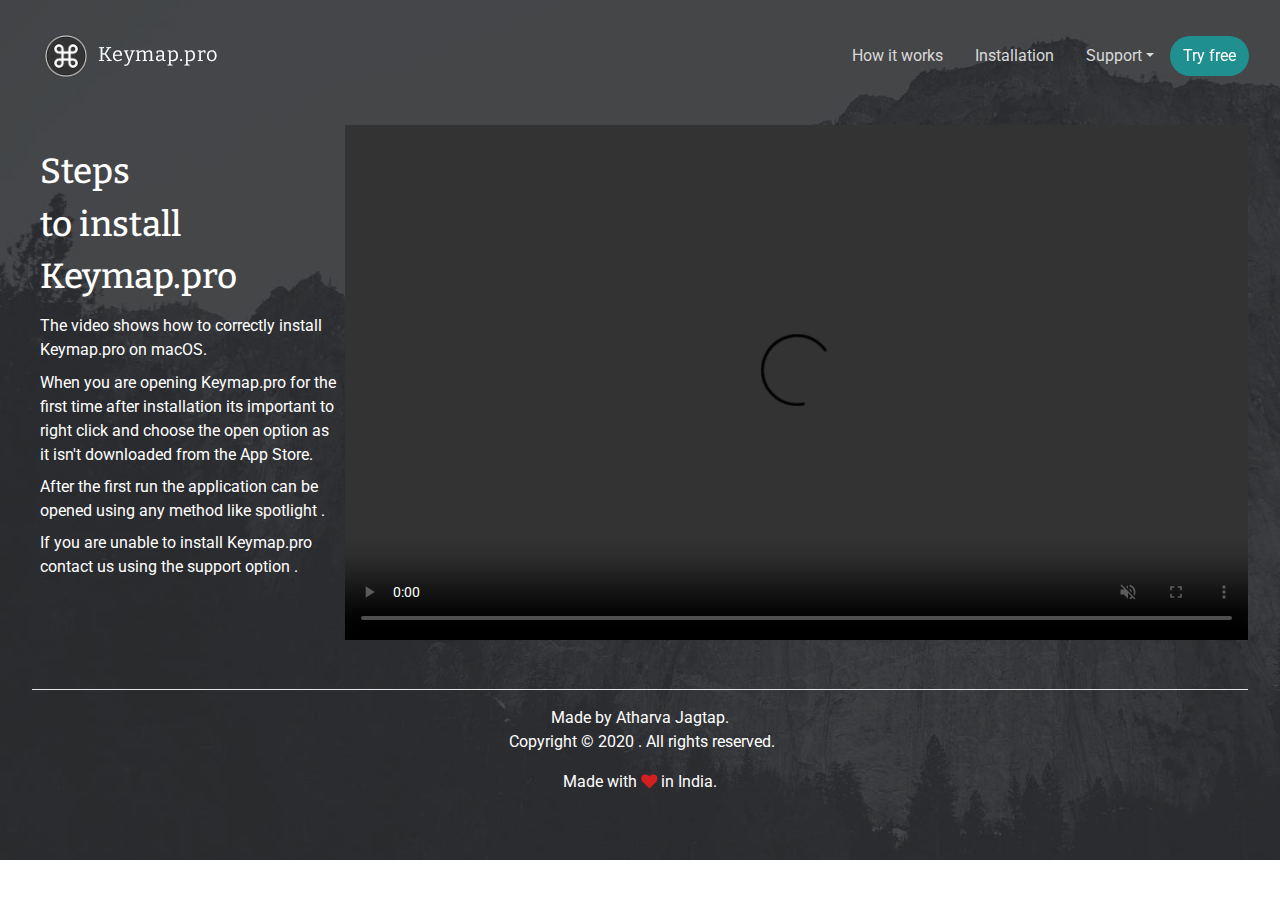
==== install.html @ 4b27cf0b "Website v1" ====
<!DOCTYPE html>
<html>

<head>
    <meta charset="utf-8">
    <meta name="viewport" content="width=device-width, initial-scale=1.0, shrink-to-fit=no">
    <title>keymap.pro</title>
    <link rel="icon" type="image/png" sizes="16x16" href="assets/img/favicon-16x16.png">
    <link rel="icon" type="image/png" sizes="32x32" href="assets/img/favicon-32x32.png">
    <link rel="icon" type="image/png" sizes="180x180" href="assets/img/apple-icon-180x180.png">
    <link rel="icon" type="image/png" sizes="192x192" href="assets/img/android-icon-192x192.png">
    <link rel="icon" type="image/png" sizes="512x512" href="assets/img/512x512.png">
    <link rel="stylesheet" href="https://cdnjs.cloudflare.com/ajax/libs/twitter-bootstrap/4.3.1/css/bootstrap.min.css">
    <link rel="stylesheet" href="https://fonts.googleapis.com/css?family=Bitter:400,700">
    <link rel="stylesheet" href="https://fonts.googleapis.com/css?family=Roboto">
    <link rel="stylesheet" href="https://cdnjs.cloudflare.com/ajax/libs/font-awesome/4.7.0/css/font-awesome.min.css">
    <link rel="stylesheet" href="assets/css/styles.min.css">
<!-- Global site tag (gtag.js) - Google Analytics -->
<script async src="https://www.googletagmanager.com/gtag/js?id=UA-156482295-1"></script>
<script>
  window.dataLayer = window.dataLayer || [];
  function gtag(){dataLayer.push(arguments);}
  gtag('js', new Date());

  gtag('config', 'UA-156482295-1');
</script>
</head>

<body>
    <div>
        <div class="header-dark" style="padding-bottom: 50px;">
            <nav class="navbar navbar-dark navbar-expand-lg navigation-clean-search" style="padding-top: 1.5vw;padding-left: 1.5vw;">
                <div class="container-fluid"><a class="navbar-brand" style="font-size: 20px;filter: blur(0px);font-family: Bitter, serif;" href="/"><img src="assets/img/96x96.png" style="padding: 10px;width: 64px;">Keymap.pro</a><button data-toggle="collapse" class="navbar-toggler"
                        data-target="#navcol-1"><span class="sr-only">Toggle navigation</span><span class="navbar-toggler-icon"></span></button>
                    <div class="collapse navbar-collapse" id="navcol-1">
                        <form class="form-inline mr-auto" target="_self">
                            <div class="form-group"><label for="search-field"></label></div>
                        </form>
                        <ul class="nav navbar-nav">
                            <li class="nav-item" role="presentation"><a class="nav-link mr-auto" href="/working.html" style="padding-right: 16px;padding-left: 16px;">How it works</a></li>
                            <li class="nav-item" role="presentation"><a class="nav-link mr-auto" href="/install.html" style="padding-right: 16px;padding-left: 16px;">Installation</a></li>
                        </ul>
                        <div class="dropdown"><a class="dropdown-toggle dark-dd" data-toggle="dropdown" aria-expanded="false" href="#" style="padding-top: 8px;padding-bottom: 8px;padding-right: 16px;padding-left: 16px;">Support</a>
                            <div class="dropdown-menu dark-menu" role="menu"
                                style="margin-top: 9px;color: rgb(238,239,239);"><a class="dropdown-item" role="presentation" href="mailto:atharva.rjagtap@gmail.com?subject=Support for Keymap.pro" target="_blank"><i class="fa fa-envelope-o" style="font-size: 17px;"></i>&nbsp; Email</a><a class="dropdown-item"
                                    role="presentation" href="https://twitter.com/messages/compose?recipient_id=1197739103711707136&amp;text=Hey There , I need some help with Keymap.pro" target="_blank"><i class="fa fa-twitter" style="font-size: 17px;color: rgb(36,131,210);"></i>&nbsp; Twitter</a>
                                <a
                                    class="dropdown-item" role="presentation" href="https://wa.me/919075497644?text=Hey%20there,I%20need%20some%20help%20with%20Keymap.pro" target="_blank"><i class="fa fa-whatsapp" style="font-size: 17px;background-color: rgb(255,255,255);color: rgb(55,184,106);"></i>&nbsp; WhatsApp</a>
                            </div>
                        </div><span class="navbar-text"></span><a class="btn btn-light action-button d-none d-lg-inline-flex" role="button" href="http://assets.keymap.pro/mac/build/dmg/Keymap.pro.dmg" style="filter: blur(0px) grayscale(0%);" target="_blank">Try free</a>
                        <a
                            class="btn btn-light btn-block border-dark d-lg-none" role="button" href="http://assets.keymap.pro/mac/build/dmg/Keymap.pro.dmg" style="filter: blur(0px) grayscale(0%);background-color: #208f8f;padding-left: 16px;color: #d9d9d9;"
                            target="_blank">Try free</a>
                    </div>
                </div>
            </nav>
            <div class="container-fluid hero" style="padding-right: 2.5vw;padding-left: 2.5vw;">
                <div class="row no-gutters d-none d-lg-inline-flex">
                    <div class="col-3 text-left" style="padding-left: 8px;">
                        <h1 class="text-left" style="margin-bottom: 11px;font-size: 35px;">Steps <br>to install <br>Keymap.pro</h1>
                        <p class="text-white" style="margin-bottom: 9px;">The video shows how to correctly install Keymap.pro on macOS.</p>
                        <p class="text-white" style="margin-bottom: 8px;">When you are opening Keymap.pro for the first time after installation its important to right click and choose the open option as it isn't downloaded from the App Store.</p>
                        <p class="text-white" style="margin-bottom: 8px;">After the first run the application can be opened using any method like spotlight .</p>
                        <p class="text-white">If you are unable to install Keymap.pro contact us using the support option .</p><a href="http://assets.keymap.pro/mac/build/dmg/Keymap.pro.dmg" target="_blank"></a></div>
                    <div class="col-9"><video width="560" height="315" style="width: 100%;height: 100%;padding-left: 9px;" muted="" loop="" controls=""><source src="https://athj.github.io/keymap.pro.videos/howtoinstall.mp4" type="video/mp4"></video></div>
                </div>
                <div class="row no-gutters d-lg-none">
                    <div class="col-12">
                        <h1 class="text-center" style="margin-bottom: 38px;font-size: 35px;">Steps to install Keymap.pro</h1>
                        <div><video width="560" height="315" style="width: 100%;height: 100%;padding-left: 9px;" muted="" loop="" controls="" poster="http://assets.keymap.pro/static/install.png"><source src="https://athj.github.io/keymap.pro.videos/howtoinstall.mp4" type="video/mp4"></video></div>
                        <p
                            class="text-center text-white" style="margin-bottom: 9px;margin-top: 9px;">The video shows how to correctly install Keymap.pro on macOS.</p>
                            <p class="text-center text-white" style="margin-bottom: 9px;margin-top: 9px;">When you are opening Keymap.pro for the first time after installation its important to right click and choose the open option as it isn't downloaded from the App Store.</p>
                            <p class="text-center text-white" style="margin-bottom: 8px;">After the first run the application can be opened using any method like spotlight .</p>
                            <p class="text-center text-white">If you are unable to install Keymap.pro contact us using the support option .</p>
                    </div>
                </div>
                <div class="row" style="margin-top: 34px;">
                    <div class="col">
                        <hr style="background-color: #ffffff;margin-top: 15px;">
                        <p class="text-center text-white" style="margin-bottom: 0;">Made by&nbsp;<a class="author-name" href="https://www.linkedin.com/in/athj" target="_blank">Atharva Jagtap</a>.</p>
                        <p class="text-center text-white" style="margin-bottom: 2;">&nbsp;Copyright © 2020 . All rights reserved.<br></p>
                        <p class="text-center text-white" style="margin-bottom: 7;">Made with&nbsp;<i class="fa fa-heart" style="color: rgb(211,31,31);"></i>&nbsp;in India.</p>
                    </div>
                </div>
            </div>
        </div>
    </div>
    <script src="https://cdnjs.cloudflare.com/ajax/libs/jquery/3.4.1/jquery.min.js"></script>
    <script src="https://cdnjs.cloudflare.com/ajax/libs/twitter-bootstrap/4.3.1/js/bootstrap.bundle.min.js"></script>
</body>

</html>
---- assets/css/styles.min.css ----
.author-name{color:#fff}.author-name:hover{color:#b9d4e7}a,a:hover{color:#fff}a:hover{text-decoration:underline}.dropdown-toggle.dark-dd{color:#d9d9d9}.dropdown-toggle.dark-dd:hover{color:#fff}.header-dark{background:url(../../assets/img/mountain_bg.jpg) #444;background-size:cover;padding-bottom:80px}.header-dark .navbar{background:0 0;color:#fff;border-radius:0;box-shadow:none;border:none}@media (min-width:768px){.header-dark .navbar{padding-top:.75rem;padding-bottom:.75rem}}.header-dark .navbar .navbar-brand{font-weight:400;color:inherit;letter-spacing:.7px}.header-dark .navbar .navbar-brand:hover{color:#f0f0f0}.header-dark .navbar .navbar-collapse span{margin-top:5px}.header-dark .navbar .navbar-collapse span .login{color:#d9d9d9;margin-right:.5rem;text-decoration:none}.header-dark .navbar .navbar-collapse span .login:hover{color:#fff}.header-dark .navbar .navbar-toggler{border-color:#747474;color:#eee}.header-dark .navbar .navbar-toggler:hover,.header-dark .navbar-toggler:focus{background:0 0}.header-dark .navbar .form-inline,.header-dark .navbar .navbar-collapse{border-color:#636363}@media (min-width:992px){.header-dark .navbar.navbar .navbar-nav .nav-link{padding-left:1.2rem;padding-right:1.2rem}}.header-dark .navbar.navbar-dark .navbar-nav .nav-link{color:#d9d9d9}.header-dark .navbar.navbar-dark .navbar-nav .nav-link:focus,.header-dark .navbar.navbar-dark .navbar-nav .nav-link:hover{color:#fcfeff!important;background-color:transparent}.header-dark .navbar .navbar-nav>li>.dropdown-menu{margin-top:-5px;box-shadow:0 4px 8px rgba(0,0,0,.1);background-color:#fff;border-radius:2px}.header-dark .navbar .dropdown-menu .dropdown-item,.header-dark .navbar .dropdown-menu .dropdown-item:focus{line-height:2;font-size:14px;color:#37434d}.header-dark .navbar .dropdown-menu .drodown-item:hover,.header-dark .navbar .dropdown-menu .dropdown-item:focus{background:#ebeff1}.header-dark .navbar .action-button,.header-dark .navbar .action-button:active{background:#208f8f;border-radius:20px;font-size:inherit;color:#fff;box-shadow:none;border:none;text-shadow:none;padding:.5rem .8rem;transition:background-color .25s}.header-dark .navbar .action-button:hover{background:#269d9d}.header-dark .navbar .form-inline label{color:#ccc}.header-dark .navbar .form-inline .search-field{display:inline-block;width:80%;background:0 0;border:none;border-bottom:1px solid transparent;border-radius:0;box-shadow:none;color:inherit;transition:border-bottom-color .3s}.header-dark .navbar .form-inline .search-field:focus{border-bottom:1px solid #ccc}.header-dark .hero{margin-top:60px}.header-dark .hero h1{color:#fff;font-family:Bitter,serif;font-size:40px;margin-top:20px;margin-bottom:80px}@media (min-width:768px){.header-dark .hero{margin-top:20px}.header-dark .hero h1{margin-bottom:50px;line-height:1.5}}.header-dark .hero .embed-responsive iframe{background-color:#666}.no-color-change,.prevent-color a a:link a:visited{color:#fff}
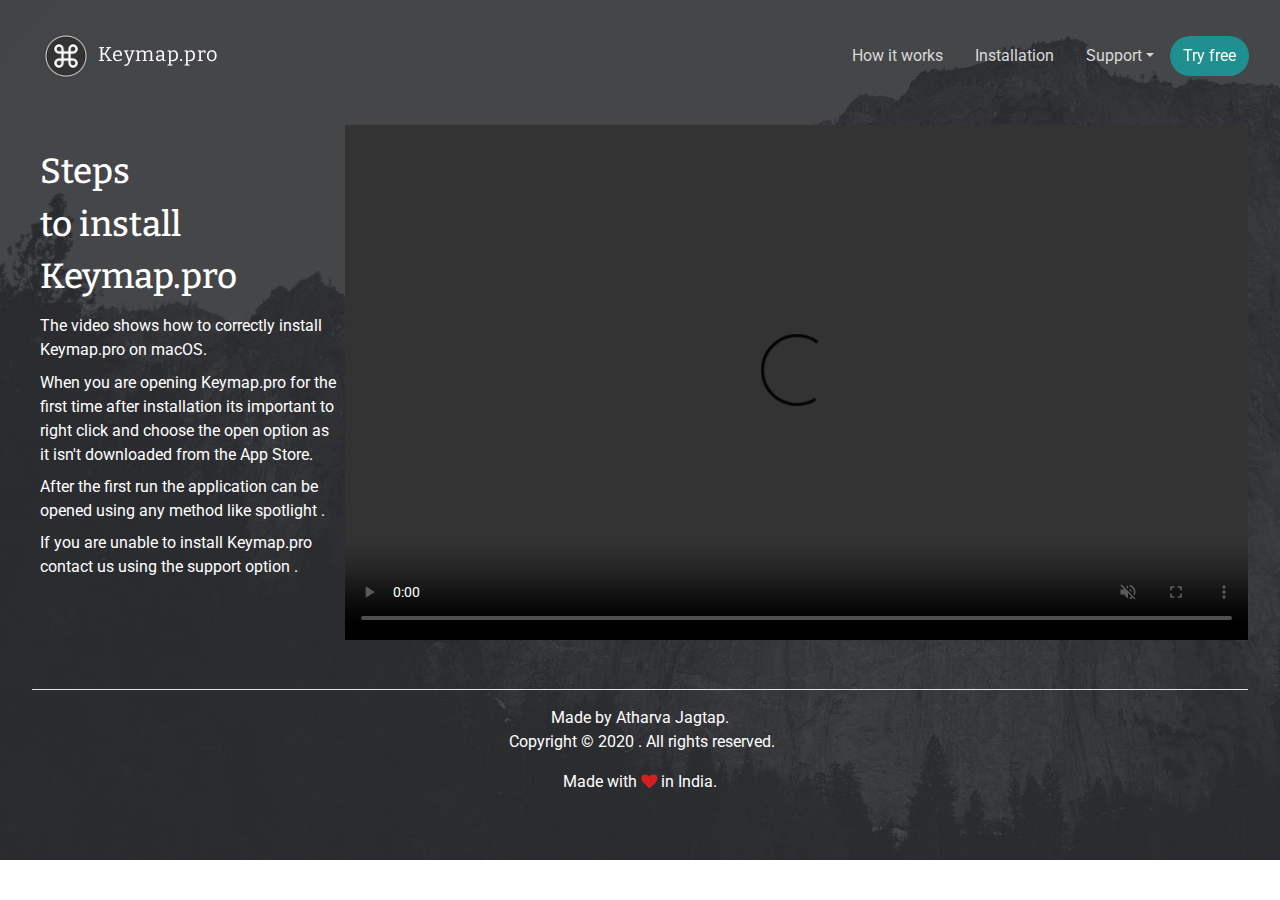
==== commit 4c498b21: "Replace dmg assets url with S3 object url" ====
--- a/install.html
+++ b/install.html
@@ -1,93 +1,328 @@
 <!DOCTYPE html>
 <html>
+  <head>
+    <meta charset="utf-8" />
+    <meta
+      name="viewport"
+      content="width=device-width, initial-scale=1.0, shrink-to-fit=no"
+    />
+    <title>keymap.pro</title>
+    <link
+      rel="icon"
+      type="image/png"
+      sizes="16x16"
+      href="assets/img/favicon-16x16.png"
+    />
+    <link
+      rel="icon"
+      type="image/png"
+      sizes="32x32"
+      href="assets/img/favicon-32x32.png"
+    />
+    <link
+      rel="icon"
+      type="image/png"
+      sizes="180x180"
+      href="assets/img/apple-icon-180x180.png"
+    />
+    <link
+      rel="icon"
+      type="image/png"
+      sizes="192x192"
+      href="assets/img/android-icon-192x192.png"
+    />
+    <link
+      rel="icon"
+      type="image/png"
+      sizes="512x512"
+      href="assets/img/512x512.png"
+    />
+    <link
+      rel="stylesheet"
+      href="https://cdnjs.cloudflare.com/ajax/libs/twitter-bootstrap/4.3.1/css/bootstrap.min.css"
+    />
+    <link
+      rel="stylesheet"
+      href="https://fonts.googleapis.com/css?family=Bitter:400,700"
+    />
+    <link
+      rel="stylesheet"
+      href="https://fonts.googleapis.com/css?family=Roboto"
+    />
+    <link
+      rel="stylesheet"
+      href="https://cdnjs.cloudflare.com/ajax/libs/font-awesome/4.7.0/css/font-awesome.min.css"
+    />
+    <link rel="stylesheet" href="assets/css/styles.min.css" />
+    <!-- Global site tag (gtag.js) - Google Analytics -->
+    <script
+      async
+      src="https://www.googletagmanager.com/gtag/js?id=UA-156482295-1"
+    ></script>
+    <script>
+      window.dataLayer = window.dataLayer || [];
+      function gtag() {
+        dataLayer.push(arguments);
+      }
+      gtag("js", new Date());
 
-<head>
-    <meta charset="utf-8">
-    <meta name="viewport" content="width=device-width, initial-scale=1.0, shrink-to-fit=no">
-    <title>keymap.pro</title>
-    <link rel="icon" type="image/png" sizes="16x16" href="assets/img/favicon-16x16.png">
-    <link rel="icon" type="image/png" sizes="32x32" href="assets/img/favicon-32x32.png">
-    <link rel="icon" type="image/png" sizes="180x180" href="assets/img/apple-icon-180x180.png">
-    <link rel="icon" type="image/png" sizes="192x192" href="assets/img/android-icon-192x192.png">
-    <link rel="icon" type="image/png" sizes="512x512" href="assets/img/512x512.png">
-    <link rel="stylesheet" href="https://cdnjs.cloudflare.com/ajax/libs/twitter-bootstrap/4.3.1/css/bootstrap.min.css">
-    <link rel="stylesheet" href="https://fonts.googleapis.com/css?family=Bitter:400,700">
-    <link rel="stylesheet" href="https://fonts.googleapis.com/css?family=Roboto">
-    <link rel="stylesheet" href="https://cdnjs.cloudflare.com/ajax/libs/font-awesome/4.7.0/css/font-awesome.min.css">
-    <link rel="stylesheet" href="assets/css/styles.min.css">
-<!-- Global site tag (gtag.js) - Google Analytics -->
-<script async src="https://www.googletagmanager.com/gtag/js?id=UA-156482295-1"></script>
-<script>
-  window.dataLayer = window.dataLayer || [];
-  function gtag(){dataLayer.push(arguments);}
-  gtag('js', new Date());
+      gtag("config", "UA-156482295-1");
+    </script>
+  </head>
 
-  gtag('config', 'UA-156482295-1');
-</script>
-</head>
-
-<body>
+  <body>
     <div>
-        <div class="header-dark" style="padding-bottom: 50px;">
-            <nav class="navbar navbar-dark navbar-expand-lg navigation-clean-search" style="padding-top: 1.5vw;padding-left: 1.5vw;">
-                <div class="container-fluid"><a class="navbar-brand" style="font-size: 20px;filter: blur(0px);font-family: Bitter, serif;" href="/"><img src="assets/img/96x96.png" style="padding: 10px;width: 64px;">Keymap.pro</a><button data-toggle="collapse" class="navbar-toggler"
-                        data-target="#navcol-1"><span class="sr-only">Toggle navigation</span><span class="navbar-toggler-icon"></span></button>
-                    <div class="collapse navbar-collapse" id="navcol-1">
-                        <form class="form-inline mr-auto" target="_self">
-                            <div class="form-group"><label for="search-field"></label></div>
-                        </form>
-                        <ul class="nav navbar-nav">
-                            <li class="nav-item" role="presentation"><a class="nav-link mr-auto" href="/working.html" style="padding-right: 16px;padding-left: 16px;">How it works</a></li>
-                            <li class="nav-item" role="presentation"><a class="nav-link mr-auto" href="/install.html" style="padding-right: 16px;padding-left: 16px;">Installation</a></li>
-                        </ul>
-                        <div class="dropdown"><a class="dropdown-toggle dark-dd" data-toggle="dropdown" aria-expanded="false" href="#" style="padding-top: 8px;padding-bottom: 8px;padding-right: 16px;padding-left: 16px;">Support</a>
-                            <div class="dropdown-menu dark-menu" role="menu"
-                                style="margin-top: 9px;color: rgb(238,239,239);"><a class="dropdown-item" role="presentation" href="mailto:atharva.rjagtap@gmail.com?subject=Support for Keymap.pro" target="_blank"><i class="fa fa-envelope-o" style="font-size: 17px;"></i>&nbsp; Email</a><a class="dropdown-item"
-                                    role="presentation" href="https://twitter.com/messages/compose?recipient_id=1197739103711707136&amp;text=Hey There , I need some help with Keymap.pro" target="_blank"><i class="fa fa-twitter" style="font-size: 17px;color: rgb(36,131,210);"></i>&nbsp; Twitter</a>
-                                <a
-                                    class="dropdown-item" role="presentation" href="https://wa.me/919075497644?text=Hey%20there,I%20need%20some%20help%20with%20Keymap.pro" target="_blank"><i class="fa fa-whatsapp" style="font-size: 17px;background-color: rgb(255,255,255);color: rgb(55,184,106);"></i>&nbsp; WhatsApp</a>
-                            </div>
-                        </div><span class="navbar-text"></span><a class="btn btn-light action-button d-none d-lg-inline-flex" role="button" href="http://assets.keymap.pro/mac/build/dmg/Keymap.pro.dmg" style="filter: blur(0px) grayscale(0%);" target="_blank">Try free</a>
-                        <a
-                            class="btn btn-light btn-block border-dark d-lg-none" role="button" href="http://assets.keymap.pro/mac/build/dmg/Keymap.pro.dmg" style="filter: blur(0px) grayscale(0%);background-color: #208f8f;padding-left: 16px;color: #d9d9d9;"
-                            target="_blank">Try free</a>
-                    </div>
+      <div class="header-dark" style="padding-bottom: 50px;">
+        <nav
+          class="navbar navbar-dark navbar-expand-lg navigation-clean-search"
+          style="padding-top: 1.5vw; padding-left: 1.5vw;"
+        >
+          <div class="container-fluid">
+            <a
+              class="navbar-brand"
+              style="
+                font-size: 20px;
+                filter: blur(0px);
+                font-family: Bitter, serif;
+              "
+              href="/"
+              ><img
+                src="assets/img/96x96.png"
+                style="padding: 10px; width: 64px;"
+              />Keymap.pro</a
+            ><button
+              data-toggle="collapse"
+              class="navbar-toggler"
+              data-target="#navcol-1"
+            >
+              <span class="sr-only">Toggle navigation</span
+              ><span class="navbar-toggler-icon"></span>
+            </button>
+            <div class="collapse navbar-collapse" id="navcol-1">
+              <form class="form-inline mr-auto" target="_self">
+                <div class="form-group"><label for="search-field"></label></div>
+              </form>
+              <ul class="nav navbar-nav">
+                <li class="nav-item" role="presentation">
+                  <a
+                    class="nav-link mr-auto"
+                    href="/working.html"
+                    style="padding-right: 16px; padding-left: 16px;"
+                    >How it works</a
+                  >
+                </li>
+                <li class="nav-item" role="presentation">
+                  <a
+                    class="nav-link mr-auto"
+                    href="/install.html"
+                    style="padding-right: 16px; padding-left: 16px;"
+                    >Installation</a
+                  >
+                </li>
+              </ul>
+              <div class="dropdown">
+                <a
+                  class="dropdown-toggle dark-dd"
+                  data-toggle="dropdown"
+                  aria-expanded="false"
+                  href="#"
+                  style="
+                    padding-top: 8px;
+                    padding-bottom: 8px;
+                    padding-right: 16px;
+                    padding-left: 16px;
+                  "
+                  >Support</a
+                >
+                <div
+                  class="dropdown-menu dark-menu"
+                  role="menu"
+                  style="margin-top: 9px; color: rgb(238, 239, 239);"
+                >
+                  <a
+                    class="dropdown-item"
+                    role="presentation"
+                    href="mailto:atharva.rjagtap@gmail.com?subject=Support for Keymap.pro"
+                    target="_blank"
+                    ><i class="fa fa-envelope-o" style="font-size: 17px;"></i
+                    >&nbsp; Email</a
+                  ><a
+                    class="dropdown-item"
+                    role="presentation"
+                    href="https://twitter.com/messages/compose?recipient_id=1197739103711707136&amp;text=Hey There , I need some help with Keymap.pro"
+                    target="_blank"
+                    ><i
+                      class="fa fa-twitter"
+                      style="font-size: 17px; color: rgb(36, 131, 210);"
+                    ></i
+                    >&nbsp; Twitter</a
+                  >
+                  <a
+                    class="dropdown-item"
+                    role="presentation"
+                    href="https://wa.me/919075497644?text=Hey%20there,I%20need%20some%20help%20with%20Keymap.pro"
+                    target="_blank"
+                    ><i
+                      class="fa fa-whatsapp"
+                      style="
+                        font-size: 17px;
+                        background-color: rgb(255, 255, 255);
+                        color: rgb(55, 184, 106);
+                      "
+                    ></i
+                    >&nbsp; WhatsApp</a
+                  >
                 </div>
-            </nav>
-            <div class="container-fluid hero" style="padding-right: 2.5vw;padding-left: 2.5vw;">
-                <div class="row no-gutters d-none d-lg-inline-flex">
-                    <div class="col-3 text-left" style="padding-left: 8px;">
-                        <h1 class="text-left" style="margin-bottom: 11px;font-size: 35px;">Steps <br>to install <br>Keymap.pro</h1>
-                        <p class="text-white" style="margin-bottom: 9px;">The video shows how to correctly install Keymap.pro on macOS.</p>
-                        <p class="text-white" style="margin-bottom: 8px;">When you are opening Keymap.pro for the first time after installation its important to right click and choose the open option as it isn't downloaded from the App Store.</p>
-                        <p class="text-white" style="margin-bottom: 8px;">After the first run the application can be opened using any method like spotlight .</p>
-                        <p class="text-white">If you are unable to install Keymap.pro contact us using the support option .</p><a href="http://assets.keymap.pro/mac/build/dmg/Keymap.pro.dmg" target="_blank"></a></div>
-                    <div class="col-9"><video width="560" height="315" style="width: 100%;height: 100%;padding-left: 9px;" muted="" loop="" controls=""><source src="https://athj.github.io/keymap.pro.videos/howtoinstall.mp4" type="video/mp4"></video></div>
-                </div>
-                <div class="row no-gutters d-lg-none">
-                    <div class="col-12">
-                        <h1 class="text-center" style="margin-bottom: 38px;font-size: 35px;">Steps to install Keymap.pro</h1>
-                        <div><video width="560" height="315" style="width: 100%;height: 100%;padding-left: 9px;" muted="" loop="" controls="" poster="http://assets.keymap.pro/static/install.png"><source src="https://athj.github.io/keymap.pro.videos/howtoinstall.mp4" type="video/mp4"></video></div>
-                        <p
-                            class="text-center text-white" style="margin-bottom: 9px;margin-top: 9px;">The video shows how to correctly install Keymap.pro on macOS.</p>
-                            <p class="text-center text-white" style="margin-bottom: 9px;margin-top: 9px;">When you are opening Keymap.pro for the first time after installation its important to right click and choose the open option as it isn't downloaded from the App Store.</p>
-                            <p class="text-center text-white" style="margin-bottom: 8px;">After the first run the application can be opened using any method like spotlight .</p>
-                            <p class="text-center text-white">If you are unable to install Keymap.pro contact us using the support option .</p>
-                    </div>
-                </div>
-                <div class="row" style="margin-top: 34px;">
-                    <div class="col">
-                        <hr style="background-color: #ffffff;margin-top: 15px;">
-                        <p class="text-center text-white" style="margin-bottom: 0;">Made by&nbsp;<a class="author-name" href="https://www.linkedin.com/in/athj" target="_blank">Atharva Jagtap</a>.</p>
-                        <p class="text-center text-white" style="margin-bottom: 2;">&nbsp;Copyright © 2020 . All rights reserved.<br></p>
-                        <p class="text-center text-white" style="margin-bottom: 7;">Made with&nbsp;<i class="fa fa-heart" style="color: rgb(211,31,31);"></i>&nbsp;in India.</p>
-                    </div>
-                </div>
-            </div>
+              </div>
+              <span class="navbar-text"></span
+              ><a
+                class="btn btn-light action-button d-none d-lg-inline-flex"
+                role="button"
+                href="https://s3.amazonaws.com/assets.keymap.pro/mac/build/dmg/Keymap.pro.dmg"
+                style="filter: blur(0px) grayscale(0%);"
+                target="_blank"
+                >Try free</a
+              >
+              <a
+                class="btn btn-light btn-block border-dark d-lg-none"
+                role="button"
+                href="https://s3.amazonaws.com/assets.keymap.pro/mac/build/dmg/Keymap.pro.dmg"
+                style="
+                  filter: blur(0px) grayscale(0%);
+                  background-color: #208f8f;
+                  padding-left: 16px;
+                  color: #d9d9d9;
+                "
+                target="_blank"
+                >Try free</a
+              >
+            </div>
+          </div>
+        </nav>
+        <div
+          class="container-fluid hero"
+          style="padding-right: 2.5vw; padding-left: 2.5vw;"
+        >
+          <div class="row no-gutters d-none d-lg-inline-flex">
+            <div class="col-3 text-left" style="padding-left: 8px;">
+              <h1
+                class="text-left"
+                style="margin-bottom: 11px; font-size: 35px;"
+              >
+                Steps <br />to install <br />Keymap.pro
+              </h1>
+              <p class="text-white" style="margin-bottom: 9px;">
+                The video shows how to correctly install Keymap.pro on macOS.
+              </p>
+              <p class="text-white" style="margin-bottom: 8px;">
+                When you are opening Keymap.pro for the first time after
+                installation its important to right click and choose the open
+                option as it isn't downloaded from the App Store.
+              </p>
+              <p class="text-white" style="margin-bottom: 8px;">
+                After the first run the application can be opened using any
+                method like spotlight .
+              </p>
+              <p class="text-white">
+                If you are unable to install Keymap.pro contact us using the
+                support option .
+              </p>
+              <a
+                href="https://s3.amazonaws.com/assets.keymap.pro/mac/build/dmg/Keymap.pro.dmg"
+                target="_blank"
+              ></a>
+            </div>
+            <div class="col-9">
+              <video
+                width="560"
+                height="315"
+                style="width: 100%; height: 100%; padding-left: 9px;"
+                muted=""
+                loop=""
+                controls=""
+              >
+                <source
+                  src="https://athj.github.io/keymap.pro.videos/howtoinstall.mp4"
+                  type="video/mp4"
+                />
+              </video>
+            </div>
+          </div>
+          <div class="row no-gutters d-lg-none">
+            <div class="col-12">
+              <h1
+                class="text-center"
+                style="margin-bottom: 38px; font-size: 35px;"
+              >
+                Steps to install Keymap.pro
+              </h1>
+              <div>
+                <video
+                  width="560"
+                  height="315"
+                  style="width: 100%; height: 100%; padding-left: 9px;"
+                  muted=""
+                  loop=""
+                  controls=""
+                  poster="assets/img/install.png"
+                >
+                  <source
+                    src="https://athj.github.io/keymap.pro.videos/howtoinstall.mp4"
+                    type="video/mp4"
+                  />
+                </video>
+              </div>
+              <p
+                class="text-center text-white"
+                style="margin-bottom: 9px; margin-top: 9px;"
+              >
+                The video shows how to correctly install Keymap.pro on macOS.
+              </p>
+              <p
+                class="text-center text-white"
+                style="margin-bottom: 9px; margin-top: 9px;"
+              >
+                When you are opening Keymap.pro for the first time after
+                installation its important to right click and choose the open
+                option as it isn't downloaded from the App Store.
+              </p>
+              <p class="text-center text-white" style="margin-bottom: 8px;">
+                After the first run the application can be opened using any
+                method like spotlight .
+              </p>
+              <p class="text-center text-white">
+                If you are unable to install Keymap.pro contact us using the
+                support option .
+              </p>
+            </div>
+          </div>
+          <div class="row" style="margin-top: 34px;">
+            <div class="col">
+              <hr style="background-color: #ffffff; margin-top: 15px;" />
+              <p class="text-center text-white" style="margin-bottom: 0;">
+                Made by&nbsp;<a
+                  class="author-name"
+                  href="https://www.linkedin.com/in/athj"
+                  target="_blank"
+                  >Atharva Jagtap</a
+                >.
+              </p>
+              <p class="text-center text-white" style="margin-bottom: 2;">
+                &nbsp;Copyright © 2020 . All rights reserved.<br />
+              </p>
+              <p class="text-center text-white" style="margin-bottom: 7;">
+                Made with&nbsp;<i
+                  class="fa fa-heart"
+                  style="color: rgb(211, 31, 31);"
+                ></i
+                >&nbsp;in India.
+              </p>
+            </div>
+          </div>
         </div>
+      </div>
     </div>
     <script src="https://cdnjs.cloudflare.com/ajax/libs/jquery/3.4.1/jquery.min.js"></script>
     <script src="https://cdnjs.cloudflare.com/ajax/libs/twitter-bootstrap/4.3.1/js/bootstrap.bundle.min.js"></script>
-</body>
-
-</html>+  </body>
+</html>
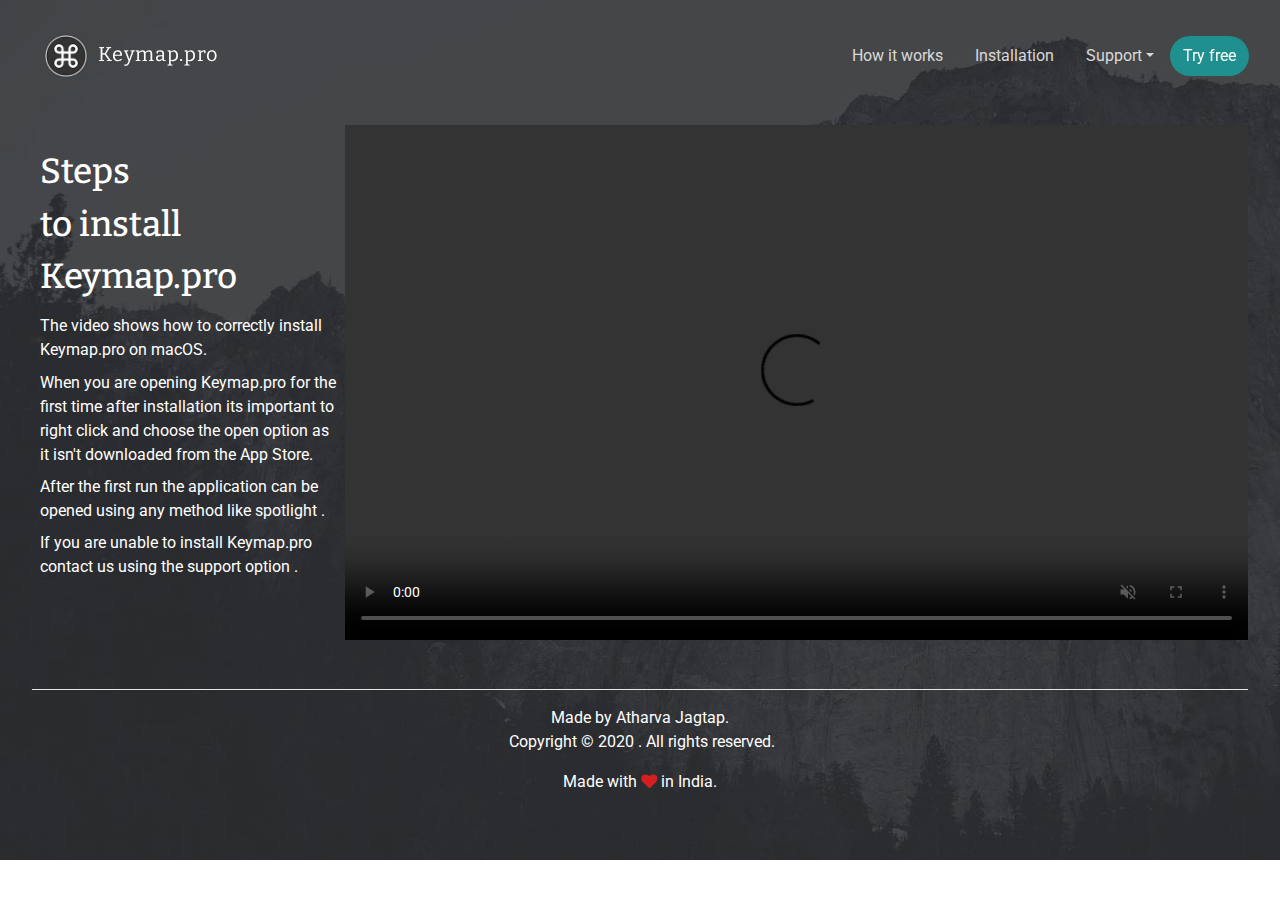
==== commit 92472a5c: "Add cloudflare analytics to main page" ====
--- a/install.html
+++ b/install.html
@@ -324,5 +324,6 @@
     </div>
     <script src="https://cdnjs.cloudflare.com/ajax/libs/jquery/3.4.1/jquery.min.js"></script>
     <script src="https://cdnjs.cloudflare.com/ajax/libs/twitter-bootstrap/4.3.1/js/bootstrap.bundle.min.js"></script>
+    <!-- Cloudflare Web Analytics --><script defer src='https://static.cloudflareinsights.com/beacon.min.js' data-cf-beacon='{"token": "9e41cef7c4cc4613bf8532b03e455004"}'></script><!-- End Cloudflare Web Analytics -->
   </body>
 </html>
